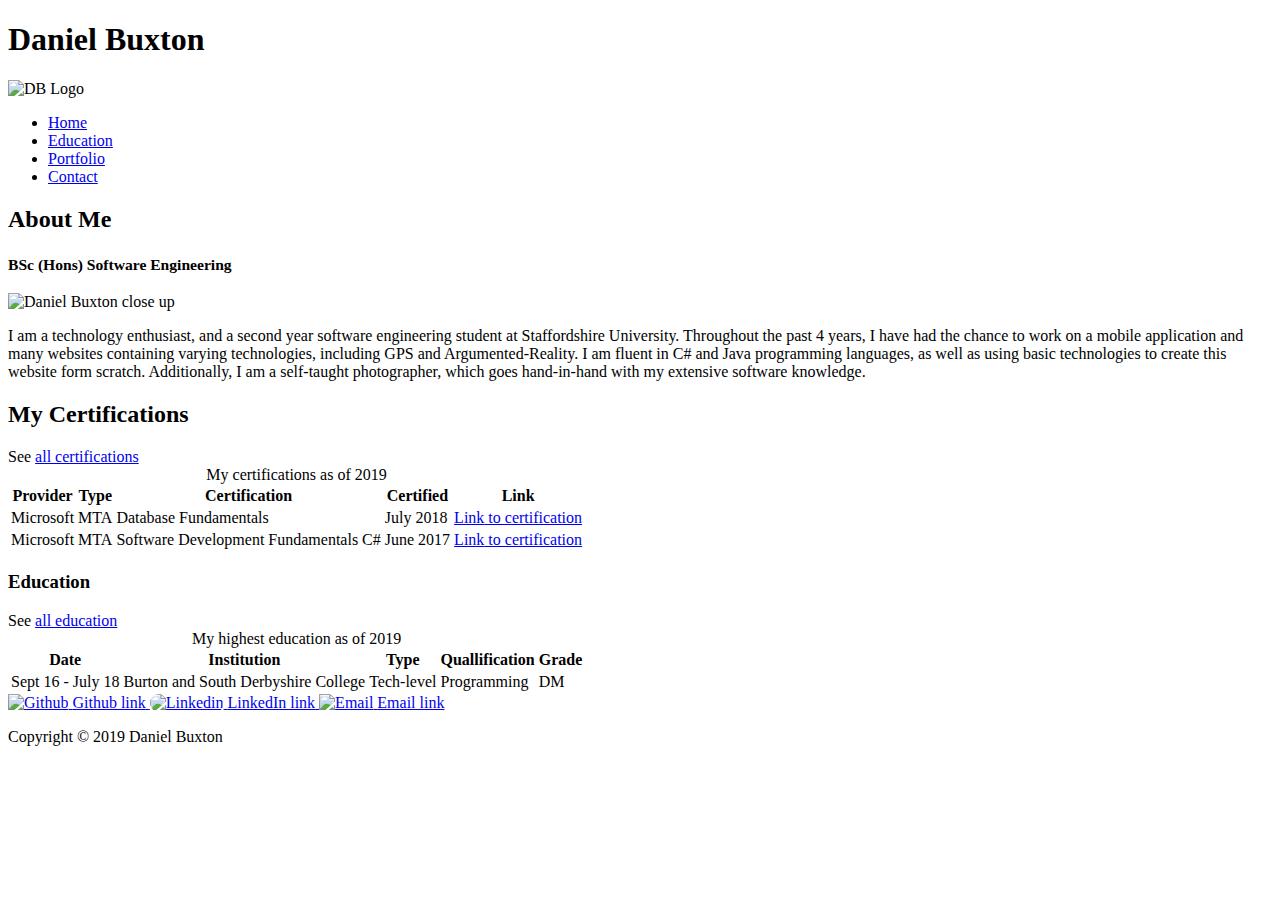
==== public/index.html @ 0057c4cb "minor alter to index" ====
<!DOCTYPE html>

<html lang="en" class="no-js">

<head>
    <title>Daniel Buxton</title>

    <meta name="google-site-verification" content="__zowucqXyOHauHZvZ8hIefaMWNcgqILUB-NfyaPLOk" />

    <link href="/assets/css/style.css" rel="stylesheet" />
    <meta name="viewport" content="width=device-width, initial-scale=1" />
    <meta name="description"
        content="I am a technology enthusiast, and a second year software engineering student at Staffordshire Argumented-Reality. I am fluent in C# and Java programming languages, as well as using basic technologies to create this website form scratch. Additionally, I am a self-taught photographer, which goes hand-in-hand with my extensive software knowledge." />
    <meta name="keywords" content="Daniel Buxton,Daniel James Buxton,HTML,CSS,XML,JavaScript">
    <meta name="author" content="Daniel Buxton">
    <meta charset="utf-8" />

    <meta http-equiv="X-UA-Compatible" content="IE=edge">
    <meta name="theme-color" content="#1b1b1b" />

    <link rel="icon" href="/assets/images/logo/Logo_White-Black.jpg" />

    <link rel="manifest" href="/manifest.json">

    <script src="/assets/scripts/modernizr.js"></script>
</head>

<body>
    <div id="container">
        <header id="headerMain">
            <h1>Daniel Buxton</h1>
            <img class="db-icon" src="/assets/images/logo/Logo_White.png" width="100" alt="DB Logo" />

            <nav id="nav">
                <ul>
                    <li>
                        <a class="active" href="/">Home</a>
                    </li>
                    <li>
                        <a href="/Education/">Education</a>
                    </li>
                    <li>
                        <a href="/Portfolio/">Portfolio</a>
                    </li>
                    <li>
                        <a href="/Contact/">Contact</a>
                    </li>
                </ul>
            </nav>
        </header>

        <main>
            <noscript>
                <div id="noscriptModal">
                    <h2>JavaScript disabled</h2>
                    <p>Functionality may be affected - Please enable it</p>
                </div>
            </noscript>

            <section id="secAbout">
                <header>
                    <h2>About Me</h2>

                    <h3><small>BSc (Hons) Software Engineering</small></h3>
                </header>

                <picture id="imgOfMe">
                    <source media="(min-width: 800px)" srcset="/assets/images/CloseUpOfMe.webp" type="image/webp" />
                    <img src="/assets/images/CloseUpOfMe.jpg" alt="Daniel Buxton close up" />
                </picture>

                <p>
                    I am a technology enthusiast, and a second year software engineering student at Staffordshire
                    University. Throughout the past 4 years, I have had the chance to work on a mobile
                    application and many websites containing varying technologies, including GPS and
                    Argumented-Reality. I am fluent in C# and Java programming languages, as well as using basic
                    technologies to create this website form scratch. Additionally, I am a self-taught photographer,
                    which goes hand-in-hand with my extensive software knowledge.
                </p>
            </section>

            <section id="secCert">
                <h2>My Certifications</h2>

                <span>See <a href="/Education/">all certifications</a></span>

                <table>
                    <caption>My certifications as of 2019</caption>
                    <thead>
                        <tr>
                            <th>Provider</th>
                            <th>Type</th>
                            <th>Certification</th>
                            <th>Certified</th>
                            <th>Link</th>
                        </tr>
                    </thead>
                    <tbody>
                        <tr>
                            <td>Microsoft</td>
                            <td>MTA</td>
                            <td>Database Fundamentals</td>
                            <td>July 2018</td>
                            <td>
                                <a rel="noreferrer" target="_blank"
                                    href="/assets/docs/Database_Fundamentals_Certificate_2018.pdf">Link<span
                                        class="u-textScreenReader">
                                        to certification</span></a>
                            </td>
                        </tr>
                        <tr>
                            <td>Microsoft</td>
                            <td>MTA</td>
                            <td>Software Development Fundamentals C#</td>
                            <td>June 2017</td>
                            <td><a rel="noreferrer" target="_blank"
                                    href="/assets/docs/Software_Development_Fundamentals_Certificate_2017.pdf">Link<span
                                        class="u-textScreenReader">
                                        to certification</span></a>
                            </td>
                        </tr>
                    </tbody>
                </table>
            </section>
            <section id="secEdu">
                <h3>Education</h3>

                <span>See <a href="/Education/">all education</a></span>

                <table>
                    <caption>My highest education as of 2019</caption>
                    <thead>
                        <tr>
                            <th>Date</th>
                            <th>Institution</th>
                            <th>Type</th>
                            <th>Quallification</th>
                            <th>Grade</th>
                        </tr>
                    </thead>
                    <tbody>
                        <tr>
                            <td>Sept 16 - July 18</td>
                            <td>Burton and South Derbyshire College</td>
                            <td>Tech-level</td>
                            <td>Programming</td>
                            <td>DM</td>
                        </tr>
                    </tbody>
                </table>
            </section>
        </main>

        <footer>
            <div class="inner">
                <div class="socialMediaIcons">
                    <a rel="noreferrer" href="https://github.com/DanBuxton" title="GitHub" target="_blank">
                        <img src="/assets/images/social/github.svg" width="32" height="32" alt="Github" />
                        <span class="u-textScreenReader">Github link</span>
                    </a>
                    <a rel="noreferrer" href="https://www.linkedin.com/in/daniel-buxton-3a8b63140/" title="LinkedIn"
                        target="_blank">
                        <img src="/assets/images/social/linkedin-brands.svg" width="32" height="32" alt="Linkedin"
                            style="border-radius: 12px;" />
                        <span class="u-textScreenReader">LinkedIn link</span>
                    </a>
                    <a href="mailto:dan.buxton99@gmail.com" title="Email" target="_blank">
                        <img src="/assets/images/social/envelope.svg" width="32" height="32" alt="Email" />
                        <span class="u-textScreenReader">Email link</span>
                    </a>
                </div>
                <p>Copyright &copy; 2019 Daniel Buxton</p>
            </div>
        </footer>
    </div>
    
    <script src="/assets/scripts/global.js"></script>
</body>

</html>
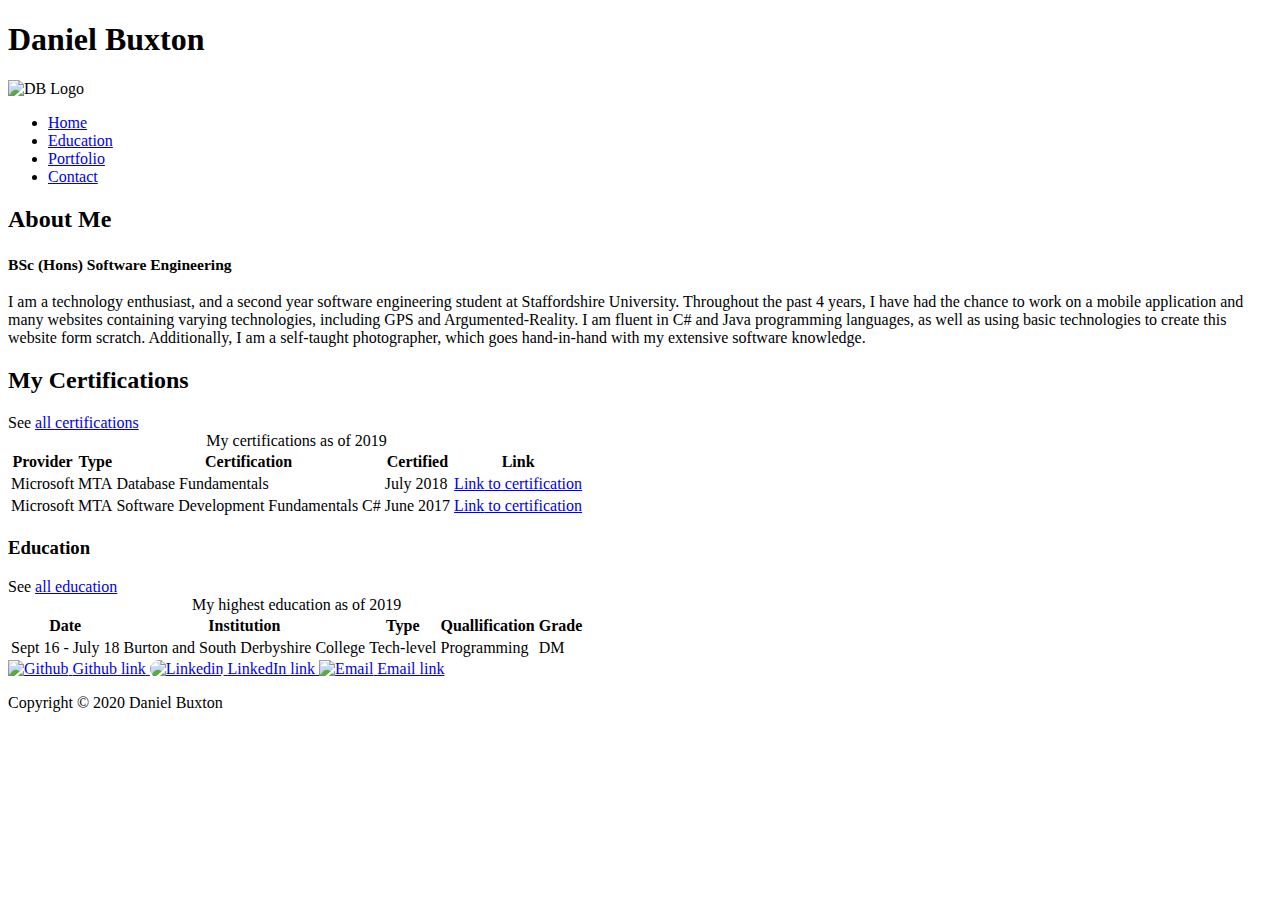
==== commit adf5a2eb: "Fixed resizing bug" ====
--- a/public/index.html
+++ b/public/index.html
@@ -64,10 +64,10 @@
                     <h3><small>BSc (Hons) Software Engineering</small></h3>
                 </header>
 
-                <picture id="imgOfMe">
+                <!-- <picture id="imgOfMe">
                     <source media="(min-width: 800px)" srcset="/assets/images/CloseUpOfMe.webp" type="image/webp" />
                     <img src="/assets/images/CloseUpOfMe.jpg" alt="Daniel Buxton close up" />
-                </picture>
+                </picture> -->
 
                 <p>
                     I am a technology enthusiast, and a second year software engineering student at Staffordshire
@@ -169,7 +169,7 @@
                         <span class="u-textScreenReader">Email link</span>
                     </a>
                 </div>
-                <p>Copyright &copy; 2019 Daniel Buxton</p>
+                <p>Copyright &copy; 2020 Daniel Buxton</p>
             </div>
         </footer>
     </div>
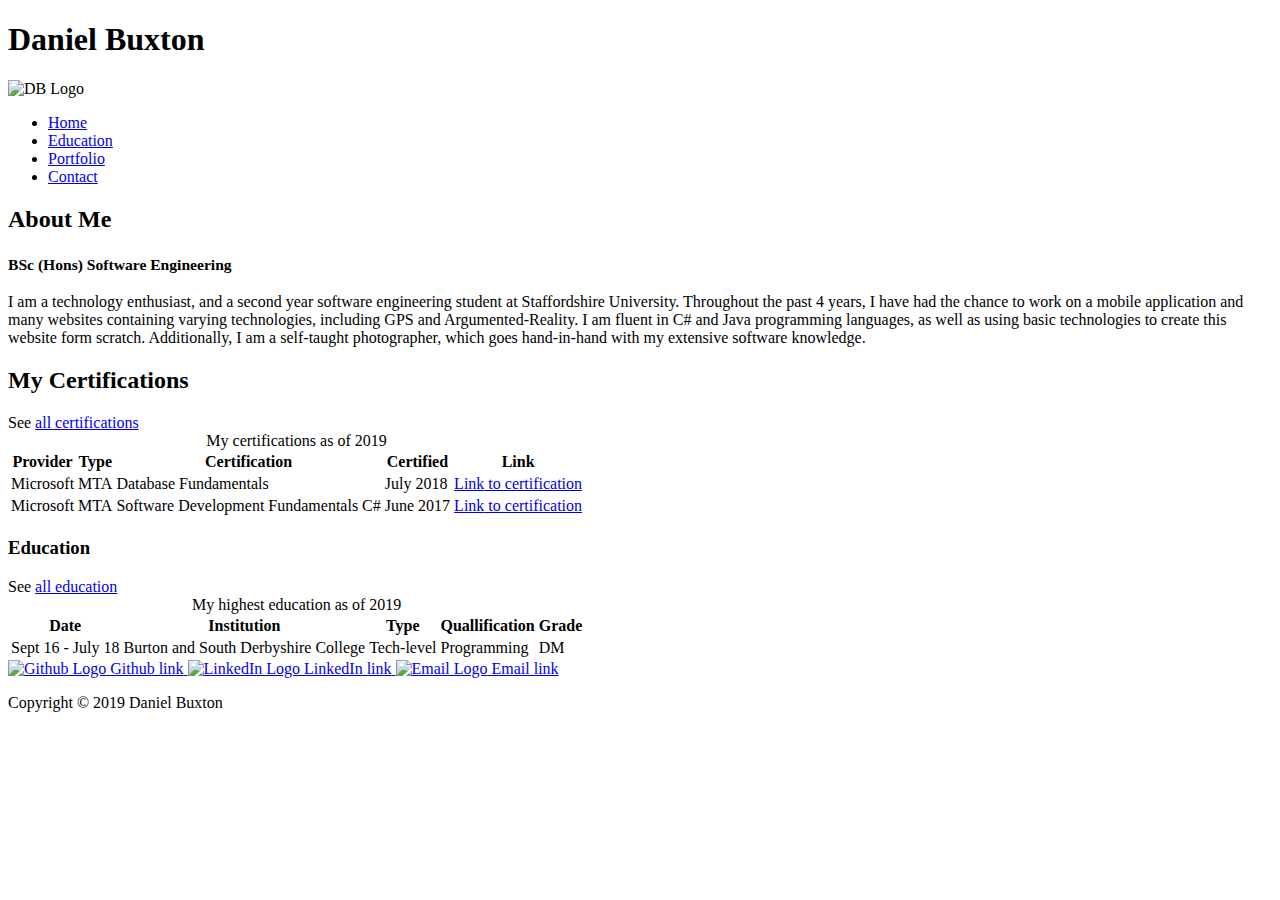
==== commit 8d4c4cab: "Minor update" ====
--- a/public/index.html
+++ b/public/index.html
@@ -3,178 +3,176 @@
 <html lang="en" class="no-js">
 
 <head>
-    <title>Daniel Buxton</title>
+  <title>Daniel Buxton</title>
 
-    <meta name="google-site-verification" content="__zowucqXyOHauHZvZ8hIefaMWNcgqILUB-NfyaPLOk" />
+  <meta name="google-site-verification" content="__zowucqXyOHauHZvZ8hIefaMWNcgqILUB-NfyaPLOk" />
 
-    <link href="/assets/css/style.css" rel="stylesheet" />
-    <meta name="viewport" content="width=device-width, initial-scale=1" />
-    <meta name="description"
-        content="I am a technology enthusiast, and a second year software engineering student at Staffordshire Argumented-Reality. I am fluent in C# and Java programming languages, as well as using basic technologies to create this website form scratch. Additionally, I am a self-taught photographer, which goes hand-in-hand with my extensive software knowledge." />
-    <meta name="keywords" content="Daniel Buxton,Daniel James Buxton,HTML,CSS,XML,JavaScript">
-    <meta name="author" content="Daniel Buxton">
-    <meta charset="utf-8" />
+  <link href="/assets/css/style.css" rel="stylesheet" />
+  <meta name="viewport" content="width=device-width, initial-scale=1" />
+  <meta name="description"
+    content="I am a technology enthusiast, and a second year software engineering student at Staffordshire Argumented-Reality. I am fluent in C# and Java programming languages, as well as using basic technologies to create this website form scratch. Additionally, I am a self-taught photographer, which goes hand-in-hand with my extensive software knowledge." />
+  <meta name="keywords" content="Daniel Buxton,Daniel James Buxton,HTML,CSS,XML,JavaScript">
+  <meta name="author" content="Daniel Buxton">
+  <meta charset="utf-8" />
 
-    <meta http-equiv="X-UA-Compatible" content="IE=edge">
-    <meta name="theme-color" content="#1b1b1b" />
+  <meta http-equiv="X-UA-Compatible" content="IE=edge">
+  <meta name="theme-color" content="#1b1b1b" />
 
-    <link rel="icon" href="/assets/images/logo/Logo_White-Black.jpg" />
+  <link rel="icon" href="/assets/images/logo/Logo_White-Black.jpg" />
 
-    <link rel="manifest" href="/manifest.json">
+  <link rel="manifest" href="/manifest.json">
 
-    <script src="/assets/scripts/modernizr.js"></script>
+  <script src="/assets/scripts/modernizr.js"></script>
 </head>
 
 <body>
-    <div id="container">
-        <header id="headerMain">
-            <h1>Daniel Buxton</h1>
-            <img class="db-icon" src="/assets/images/logo/Logo_White.png" width="100" alt="DB Logo" />
+  <div id="container">
+    <header id="headerMain">
+      <h1>Daniel Buxton</h1>
+      <img class="db-icon" src="/assets/images/logo/Logo_White.png" width="100" alt="DB Logo" />
 
-            <nav id="nav">
-                <ul>
-                    <li>
-                        <a class="active" href="/">Home</a>
-                    </li>
-                    <li>
-                        <a href="/Education/">Education</a>
-                    </li>
-                    <li>
-                        <a href="/Portfolio/">Portfolio</a>
-                    </li>
-                    <li>
-                        <a href="/Contact/">Contact</a>
-                    </li>
-                </ul>
-            </nav>
+      <nav id="nav">
+        <ul>
+          <li>
+            <a class="active" href="/">Home</a>
+          </li>
+          <li>
+            <a href="/Education/">Education</a>
+          </li>
+          <li>
+            <a href="/Portfolio/">Portfolio</a>
+          </li>
+          <li>
+            <a href="/Contact/">Contact</a>
+          </li>
+        </ul>
+      </nav>
+    </header>
+
+    <main>
+      <noscript>
+        <div id="noscriptModal">
+          <h2>JavaScript disabled</h2>
+          <p>Functionality may be affected - Please enable it</p>
+        </div>
+      </noscript>
+
+      <section id="secAbout">
+        <header>
+          <h2>About Me</h2>
+
+          <h3><small>BSc (Hons) Software Engineering</small></h3>
         </header>
 
-        <main>
-            <noscript>
-                <div id="noscriptModal">
-                    <h2>JavaScript disabled</h2>
-                    <p>Functionality may be affected - Please enable it</p>
-                </div>
-            </noscript>
-
-            <section id="secAbout">
-                <header>
-                    <h2>About Me</h2>
-
-                    <h3><small>BSc (Hons) Software Engineering</small></h3>
-                </header>
-
-                <!-- <picture id="imgOfMe">
+        <!-- <picture id="imgOfMe">
                     <source media="(min-width: 800px)" srcset="/assets/images/CloseUpOfMe.webp" type="image/webp" />
                     <img src="/assets/images/CloseUpOfMe.jpg" alt="Daniel Buxton close up" />
                 </picture> -->
 
-                <p>
-                    I am a technology enthusiast, and a second year software engineering student at Staffordshire
-                    University. Throughout the past 4 years, I have had the chance to work on a mobile
-                    application and many websites containing varying technologies, including GPS and
-                    Argumented-Reality. I am fluent in C# and Java programming languages, as well as using basic
-                    technologies to create this website form scratch. Additionally, I am a self-taught photographer,
-                    which goes hand-in-hand with my extensive software knowledge.
-                </p>
-            </section>
+        <p>
+          I am a technology enthusiast, and a second year software engineering student at Staffordshire
+          University. Throughout the past 4 years, I have had the chance to work on a mobile
+          application and many websites containing varying technologies, including GPS and
+          Argumented-Reality. I am fluent in C# and Java programming languages, as well as using basic
+          technologies to create this website form scratch. Additionally, I am a self-taught photographer,
+          which goes hand-in-hand with my extensive software knowledge.
+        </p>
+      </section>
 
-            <section id="secCert">
-                <h2>My Certifications</h2>
+      <section id="secCert">
+        <h2>My Certifications</h2>
 
-                <span>See <a href="/Education/">all certifications</a></span>
+        <span>See <a href="/Education/">all certifications</a></span>
 
-                <table>
-                    <caption>My certifications as of 2019</caption>
-                    <thead>
-                        <tr>
-                            <th>Provider</th>
-                            <th>Type</th>
-                            <th>Certification</th>
-                            <th>Certified</th>
-                            <th>Link</th>
-                        </tr>
-                    </thead>
-                    <tbody>
-                        <tr>
-                            <td>Microsoft</td>
-                            <td>MTA</td>
-                            <td>Database Fundamentals</td>
-                            <td>July 2018</td>
-                            <td>
-                                <a rel="noreferrer" target="_blank"
-                                    href="/assets/docs/Database_Fundamentals_Certificate_2018.pdf">Link<span
-                                        class="u-textScreenReader">
-                                        to certification</span></a>
-                            </td>
-                        </tr>
-                        <tr>
-                            <td>Microsoft</td>
-                            <td>MTA</td>
-                            <td>Software Development Fundamentals C#</td>
-                            <td>June 2017</td>
-                            <td><a rel="noreferrer" target="_blank"
-                                    href="/assets/docs/Software_Development_Fundamentals_Certificate_2017.pdf">Link<span
-                                        class="u-textScreenReader">
-                                        to certification</span></a>
-                            </td>
-                        </tr>
-                    </tbody>
-                </table>
-            </section>
-            <section id="secEdu">
-                <h3>Education</h3>
+        <table>
+          <caption>My certifications as of 2019</caption>
+          <thead>
+            <tr>
+              <th>Provider</th>
+              <th>Type</th>
+              <th>Certification</th>
+              <th>Certified</th>
+              <th>Link</th>
+            </tr>
+          </thead>
+          <tbody>
+            <tr>
+              <td>Microsoft</td>
+              <td>MTA</td>
+              <td>Database Fundamentals</td>
+              <td>July 2018</td>
+              <td>
+                <a rel="noreferrer" target="_blank"
+                  href="/assets/docs/Database_Fundamentals_Certificate_2018.pdf">Link<span class="u-textScreenReader">
+                    to certification</span></a>
+              </td>
+            </tr>
+            <tr>
+              <td>Microsoft</td>
+              <td>MTA</td>
+              <td>Software Development Fundamentals C#</td>
+              <td>June 2017</td>
+              <td><a rel="noreferrer" target="_blank"
+                  href="/assets/docs/Software_Development_Fundamentals_Certificate_2017.pdf">Link<span
+                    class="u-textScreenReader">
+                    to certification</span></a>
+              </td>
+            </tr>
+          </tbody>
+        </table>
+      </section>
+      <section id="secEdu">
+        <h3>Education</h3>
 
-                <span>See <a href="/Education/">all education</a></span>
+        <span>See <a href="/Education/">all education</a></span>
 
-                <table>
-                    <caption>My highest education as of 2019</caption>
-                    <thead>
-                        <tr>
-                            <th>Date</th>
-                            <th>Institution</th>
-                            <th>Type</th>
-                            <th>Quallification</th>
-                            <th>Grade</th>
-                        </tr>
-                    </thead>
-                    <tbody>
-                        <tr>
-                            <td>Sept 16 - July 18</td>
-                            <td>Burton and South Derbyshire College</td>
-                            <td>Tech-level</td>
-                            <td>Programming</td>
-                            <td>DM</td>
-                        </tr>
-                    </tbody>
-                </table>
-            </section>
-        </main>
+        <table>
+          <caption>My highest education as of 2019</caption>
+          <thead>
+            <tr>
+              <th>Date</th>
+              <th>Institution</th>
+              <th>Type</th>
+              <th>Quallification</th>
+              <th>Grade</th>
+            </tr>
+          </thead>
+          <tbody>
+            <tr>
+              <td>Sept 16 - July 18</td>
+              <td>Burton and South Derbyshire College</td>
+              <td>Tech-level</td>
+              <td>Programming</td>
+              <td>DM</td>
+            </tr>
+          </tbody>
+        </table>
+      </section>
+    </main>
 
-        <footer>
-            <div class="inner">
-                <div class="socialMediaIcons">
-                    <a rel="noreferrer" href="https://github.com/DanBuxton" title="GitHub" target="_blank">
-                        <img src="/assets/images/social/github.svg" width="32" height="32" alt="Github" />
-                        <span class="u-textScreenReader">Github link</span>
-                    </a>
-                    <a rel="noreferrer" href="https://www.linkedin.com/in/daniel-buxton-3a8b63140/" title="LinkedIn"
-                        target="_blank">
-                        <img src="/assets/images/social/linkedin-brands.svg" width="32" height="32" alt="Linkedin"
-                            style="border-radius: 12px;" />
-                        <span class="u-textScreenReader">LinkedIn link</span>
-                    </a>
-                    <a href="mailto:dan.buxton99@gmail.com" title="Email" target="_blank">
-                        <img src="/assets/images/social/envelope.svg" width="32" height="32" alt="Email" />
-                        <span class="u-textScreenReader">Email link</span>
-                    </a>
-                </div>
-                <p>Copyright &copy; 2020 Daniel Buxton</p>
-            </div>
-        </footer>
-    </div>
-    
-    <script src="/assets/scripts/global.js"></script>
+    <footer>
+      <div class="inner">
+        <div class="socialMediaIcons">
+          <a rel="noreferrer" href="https://github.com/DanBuxton" title="GitHub" target="_blank">
+            <img src="/assets/images/social/github-white.svg" width="32" height="32" alt="Github Logo" />
+            <span class="u-textScreenReader">Github link</span>
+          </a>
+          <a rel="noreferrer" href="https://www.linkedin.com/in/daniel-buxton-3a8b63140/" title="LinkedIn"
+            target="_blank">
+            <img src="/assets/images/social/linkedin-white.svg" width="32" height="32" alt="LinkedIn Logo" />
+            <span class="u-textScreenReader">LinkedIn link</span>
+          </a>
+          <a href="mailto:dan.buxton99@gmail.com" title="Email" target="_blank">
+            <img src="/assets/images/social/envelope-white.svg" width="32" height="32" alt="Email Logo" />
+            <span class="u-textScreenReader">Email link</span>
+          </a>
+        </div>
+        <p>Copyright &copy; 2019 Daniel Buxton</p>
+      </div>
+    </footer>
+  </div>
+
+  <script src="/assets/scripts/global.js"></script>
 </body>
 
 </html>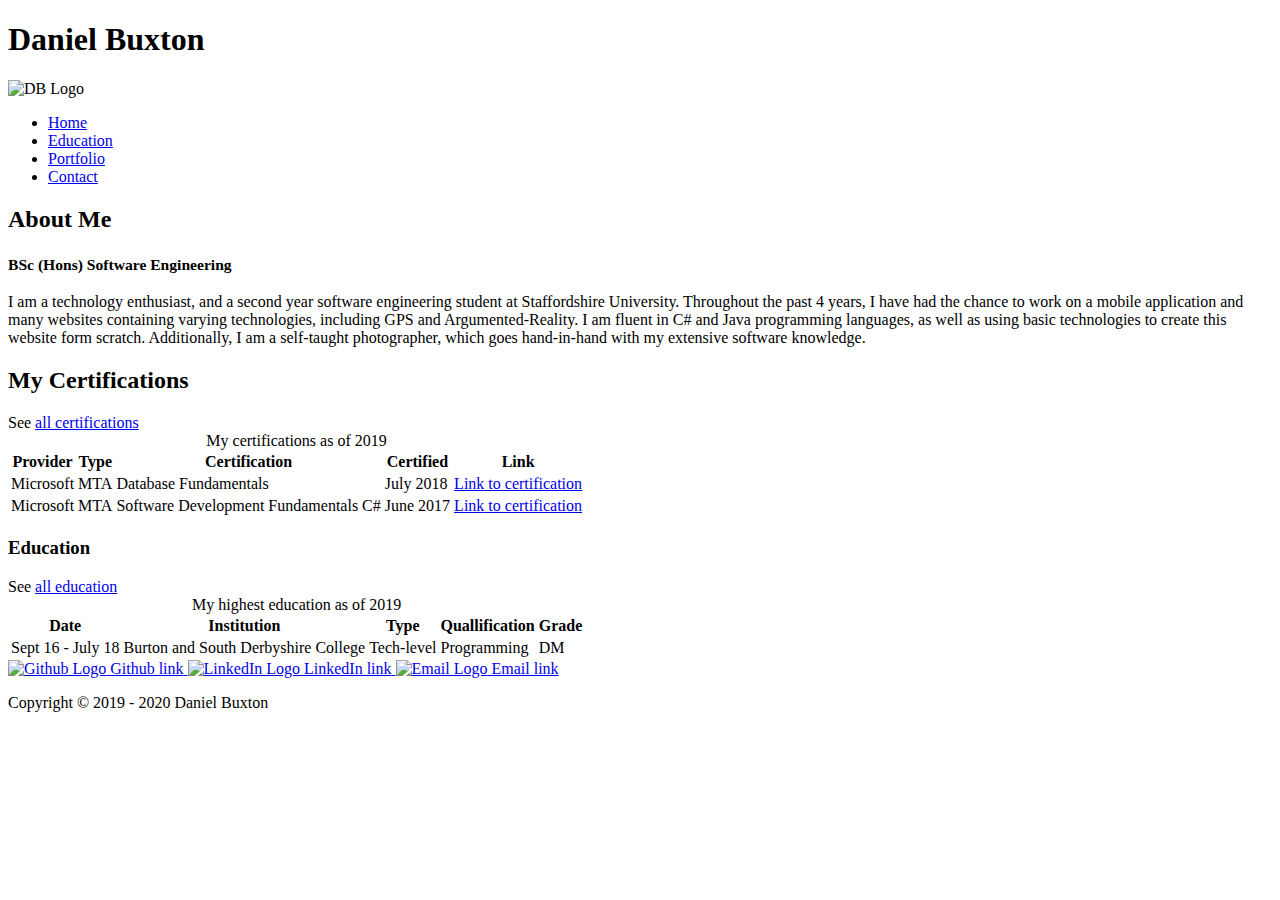
==== commit d0e7bf21: "Altered footer copyright paragraph" ====
--- a/public/index.html
+++ b/public/index.html
@@ -167,7 +167,7 @@
             <span class="u-textScreenReader">Email link</span>
           </a>
         </div>
-        <p>Copyright &copy; 2019 Daniel Buxton</p>
+        <p>Copyright &copy; 2019 - 2020 Daniel Buxton</p>
       </div>
     </footer>
   </div>
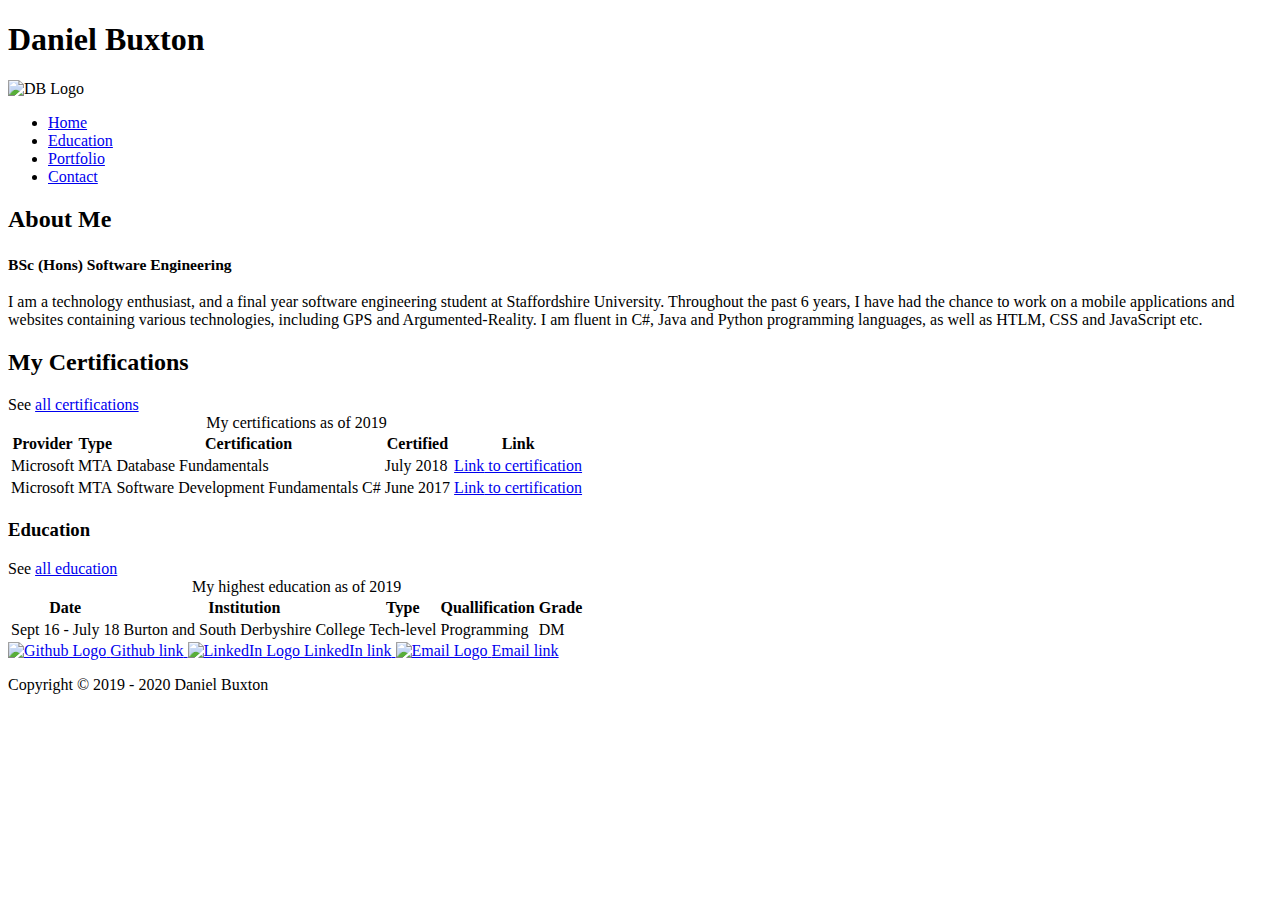
==== commit 1ac03fb1: "Updated about me paragraph" ====
--- a/public/index.html
+++ b/public/index.html
@@ -2,177 +2,177 @@
 
 <html lang="en" class="no-js">
 
-<head>
-  <title>Daniel Buxton</title>
+  <head>
+    <title>Daniel J Buxton</title>
 
-  <meta name="google-site-verification" content="__zowucqXyOHauHZvZ8hIefaMWNcgqILUB-NfyaPLOk" />
+    <meta name="google-site-verification" content="__zowucqXyOHauHZvZ8hIefaMWNcgqILUB-NfyaPLOk" />
 
-  <link href="/assets/css/style.css" rel="stylesheet" />
-  <meta name="viewport" content="width=device-width, initial-scale=1" />
-  <meta name="description"
-    content="I am a technology enthusiast, and a second year software engineering student at Staffordshire Argumented-Reality. I am fluent in C# and Java programming languages, as well as using basic technologies to create this website form scratch. Additionally, I am a self-taught photographer, which goes hand-in-hand with my extensive software knowledge." />
-  <meta name="keywords" content="Daniel Buxton,Daniel James Buxton,HTML,CSS,XML,JavaScript">
-  <meta name="author" content="Daniel Buxton">
-  <meta charset="utf-8" />
+    <link href="/assets/css/style.css" rel="stylesheet" />
+    <meta name="viewport" content="width=device-width, initial-scale=1" />
+    <meta name="description"
+      content="I am a technology enthusiast, and a second year software engineering student at Staffordshire Argumented-Reality. I am fluent in C# and Java programming languages, as well as using basic technologies to create this website form scratch. Additionally, I am a self-taught photographer, which goes hand-in-hand with my extensive software knowledge." />
+    <meta name="keywords" content="Daniel Buxton,Daniel James Buxton,HTML,CSS,XML,JavaScript">
+    <meta name="author" content="Daniel J Buxton">
+    <meta charset="utf-8" />
 
-  <meta http-equiv="X-UA-Compatible" content="IE=edge">
-  <meta name="theme-color" content="#1b1b1b" />
+    <meta http-equiv="X-UA-Compatible" content="IE=edge">
+    <meta name="theme-color" content="#1b1b1b" />
 
-  <link rel="icon" href="/assets/images/logo/Logo_White-Black.jpg" />
+    <link rel="icon" href="/assets/images/logo/Logo_White-Black.jpg" />
+    <link rel="apple-touch-icon" href="/assets/images/logo/Logo_White-Black.png" />
 
-  <link rel="manifest" href="/manifest.json">
+    <link rel="manifest" href="/manifest.json">
 
-  <script src="/assets/scripts/modernizr.js"></script>
-</head>
+    <script src="/assets/scripts/modernizr.js"></script>
+  </head>
 
-<body>
-  <div id="container">
-    <header id="headerMain">
-      <h1>Daniel Buxton</h1>
-      <img class="db-icon" src="/assets/images/logo/Logo_White.png" width="100" alt="DB Logo" />
+  <body>
+    <div id="container">
+      <header id="headerMain">
+        <h1>Daniel Buxton</h1>
+        <img class="db-icon" src="/assets/images/logo/Logo_White.png" width="100" alt="DB Logo" />
 
-      <nav id="nav">
-        <ul>
-          <li>
-            <a class="active" href="/">Home</a>
-          </li>
-          <li>
-            <a href="/Education/">Education</a>
-          </li>
-          <li>
-            <a href="/Portfolio/">Portfolio</a>
-          </li>
-          <li>
-            <a href="/Contact/">Contact</a>
-          </li>
-        </ul>
-      </nav>
-    </header>
+        <nav id="nav">
+          <ul>
+            <li>
+              <a class="active" href="/">Home</a>
+            </li>
+            <li>
+              <a href="/Education/">Education</a>
+            </li>
+            <li>
+              <a href="/Portfolio/">Portfolio</a>
+            </li>
+            <li>
+              <a href="/Contact/">Contact</a>
+            </li>
+          </ul>
+        </nav>
+      </header>
 
-    <main>
-      <noscript>
-        <div id="noscriptModal">
-          <h2>JavaScript disabled</h2>
-          <p>Functionality may be affected - Please enable it</p>
-        </div>
-      </noscript>
+      <main>
+        <noscript>
+          <div id="noscriptModal">
+            <h2>JavaScript disabled</h2>
+            <p>Functionality may be affected - Please enable it</p>
+          </div>
+        </noscript>
 
-      <section id="secAbout">
-        <header>
-          <h2>About Me</h2>
+        <section id="secAbout">
+          <header>
+            <h2>About Me</h2>
 
-          <h3><small>BSc (Hons) Software Engineering</small></h3>
-        </header>
+            <h3><small>BSc (Hons) Software Engineering</small></h3>
+          </header>
 
-        <!-- <picture id="imgOfMe">
+          <!-- <picture id="imgOfMe">
                     <source media="(min-width: 800px)" srcset="/assets/images/CloseUpOfMe.webp" type="image/webp" />
                     <img src="/assets/images/CloseUpOfMe.jpg" alt="Daniel Buxton close up" />
                 </picture> -->
 
-        <p>
-          I am a technology enthusiast, and a second year software engineering student at Staffordshire
-          University. Throughout the past 4 years, I have had the chance to work on a mobile
-          application and many websites containing varying technologies, including GPS and
-          Argumented-Reality. I am fluent in C# and Java programming languages, as well as using basic
-          technologies to create this website form scratch. Additionally, I am a self-taught photographer,
-          which goes hand-in-hand with my extensive software knowledge.
-        </p>
-      </section>
+          <p>
+            I am a technology enthusiast, and a final year software engineering student at Staffordshire
+            University. Throughout the past 6 years, I have had the chance to work on a mobile
+            applications and websites containing various technologies, including GPS and
+            Argumented-Reality. I am fluent in C#, Java and Python programming languages, as well as HTLM, CSS
+            and JavaScript etc.
+          </p>
+        </section>
 
-      <section id="secCert">
-        <h2>My Certifications</h2>
+        <section id="secCert">
+          <h2>My Certifications</h2>
 
-        <span>See <a href="/Education/">all certifications</a></span>
+          <span>See <a href="/Education/">all certifications</a></span>
 
-        <table>
-          <caption>My certifications as of 2019</caption>
-          <thead>
-            <tr>
-              <th>Provider</th>
-              <th>Type</th>
-              <th>Certification</th>
-              <th>Certified</th>
-              <th>Link</th>
-            </tr>
-          </thead>
-          <tbody>
-            <tr>
-              <td>Microsoft</td>
-              <td>MTA</td>
-              <td>Database Fundamentals</td>
-              <td>July 2018</td>
-              <td>
-                <a rel="noreferrer" target="_blank"
-                  href="/assets/docs/Database_Fundamentals_Certificate_2018.pdf">Link<span class="u-textScreenReader">
-                    to certification</span></a>
-              </td>
-            </tr>
-            <tr>
-              <td>Microsoft</td>
-              <td>MTA</td>
-              <td>Software Development Fundamentals C#</td>
-              <td>June 2017</td>
-              <td><a rel="noreferrer" target="_blank"
-                  href="/assets/docs/Software_Development_Fundamentals_Certificate_2017.pdf">Link<span
-                    class="u-textScreenReader">
-                    to certification</span></a>
-              </td>
-            </tr>
-          </tbody>
-        </table>
-      </section>
-      <section id="secEdu">
-        <h3>Education</h3>
+          <table>
+            <caption>My certifications as of 2019</caption>
+            <thead>
+              <tr>
+                <th>Provider</th>
+                <th>Type</th>
+                <th>Certification</th>
+                <th>Certified</th>
+                <th>Link</th>
+              </tr>
+            </thead>
+            <tbody>
+              <tr>
+                <td>Microsoft</td>
+                <td>MTA</td>
+                <td>Database Fundamentals</td>
+                <td>July 2018</td>
+                <td>
+                  <a rel="noreferrer" target="_blank"
+                    href="/assets/docs/Database_Fundamentals_Certificate_2018.pdf">Link<span class="u-textScreenReader">
+                      to certification</span></a>
+                </td>
+              </tr>
+              <tr>
+                <td>Microsoft</td>
+                <td>MTA</td>
+                <td>Software Development Fundamentals C#</td>
+                <td>June 2017</td>
+                <td><a rel="noreferrer" target="_blank"
+                    href="/assets/docs/Software_Development_Fundamentals_Certificate_2017.pdf">Link<span
+                      class="u-textScreenReader">
+                      to certification</span></a>
+                </td>
+              </tr>
+            </tbody>
+          </table>
+        </section>
+        <section id="secEdu">
+          <h3>Education</h3>
 
-        <span>See <a href="/Education/">all education</a></span>
+          <span>See <a href="/Education/">all education</a></span>
 
-        <table>
-          <caption>My highest education as of 2019</caption>
-          <thead>
-            <tr>
-              <th>Date</th>
-              <th>Institution</th>
-              <th>Type</th>
-              <th>Quallification</th>
-              <th>Grade</th>
-            </tr>
-          </thead>
-          <tbody>
-            <tr>
-              <td>Sept 16 - July 18</td>
-              <td>Burton and South Derbyshire College</td>
-              <td>Tech-level</td>
-              <td>Programming</td>
-              <td>DM</td>
-            </tr>
-          </tbody>
-        </table>
-      </section>
-    </main>
+          <table>
+            <caption>My highest education as of 2019</caption>
+            <thead>
+              <tr>
+                <th>Date</th>
+                <th>Institution</th>
+                <th>Type</th>
+                <th>Quallification</th>
+                <th>Grade</th>
+              </tr>
+            </thead>
+            <tbody>
+              <tr>
+                <td>Sept 16 - July 18</td>
+                <td>Burton and South Derbyshire College</td>
+                <td>Tech-level</td>
+                <td>Programming</td>
+                <td>DM</td>
+              </tr>
+            </tbody>
+          </table>
+        </section>
+      </main>
 
-    <footer>
-      <div class="inner">
-        <div class="socialMediaIcons">
-          <a rel="noreferrer" href="https://github.com/DanBuxton" title="GitHub" target="_blank">
-            <img src="/assets/images/social/github-white.svg" width="32" height="32" alt="Github Logo" />
-            <span class="u-textScreenReader">Github link</span>
-          </a>
-          <a rel="noreferrer" href="https://www.linkedin.com/in/daniel-buxton-3a8b63140/" title="LinkedIn"
-            target="_blank">
-            <img src="/assets/images/social/linkedin-white.svg" width="32" height="32" alt="LinkedIn Logo" />
-            <span class="u-textScreenReader">LinkedIn link</span>
-          </a>
-          <a href="mailto:dan.buxton99@gmail.com" title="Email" target="_blank">
-            <img src="/assets/images/social/envelope-white.svg" width="32" height="32" alt="Email Logo" />
-            <span class="u-textScreenReader">Email link</span>
-          </a>
+      <footer>
+        <div class="inner">
+          <div class="socialMediaIcons">
+            <a rel="noreferrer" href="https://github.com/DanBuxton" title="GitHub" target="_blank">
+              <img src="/assets/images/social/github-white.svg" width="32" height="32" alt="Github Logo" />
+              <span class="u-textScreenReader">Github link</span>
+            </a>
+            <a rel="noreferrer" href="https://www.linkedin.com/in/daniel-buxton-3a8b63140/" title="LinkedIn"
+              target="_blank">
+              <img src="/assets/images/social/linkedin-white.svg" width="32" height="32" alt="LinkedIn Logo" />
+              <span class="u-textScreenReader">LinkedIn link</span>
+            </a>
+            <a href="mailto:dan.buxton99@gmail.com" title="Email" target="_blank">
+              <img src="/assets/images/social/envelope-white.svg" width="32" height="32" alt="Email Logo" />
+              <span class="u-textScreenReader">Email link</span>
+            </a>
+          </div>
+          <p>Copyright &copy; 2019 - 2020 Daniel Buxton</p>
         </div>
-        <p>Copyright &copy; 2019 - 2020 Daniel Buxton</p>
-      </div>
-    </footer>
-  </div>
+      </footer>
+    </div>
 
-  <script src="/assets/scripts/global.js"></script>
-</body>
+    <script src="/assets/scripts/global.js"></script>
+  </body>
 
 </html>